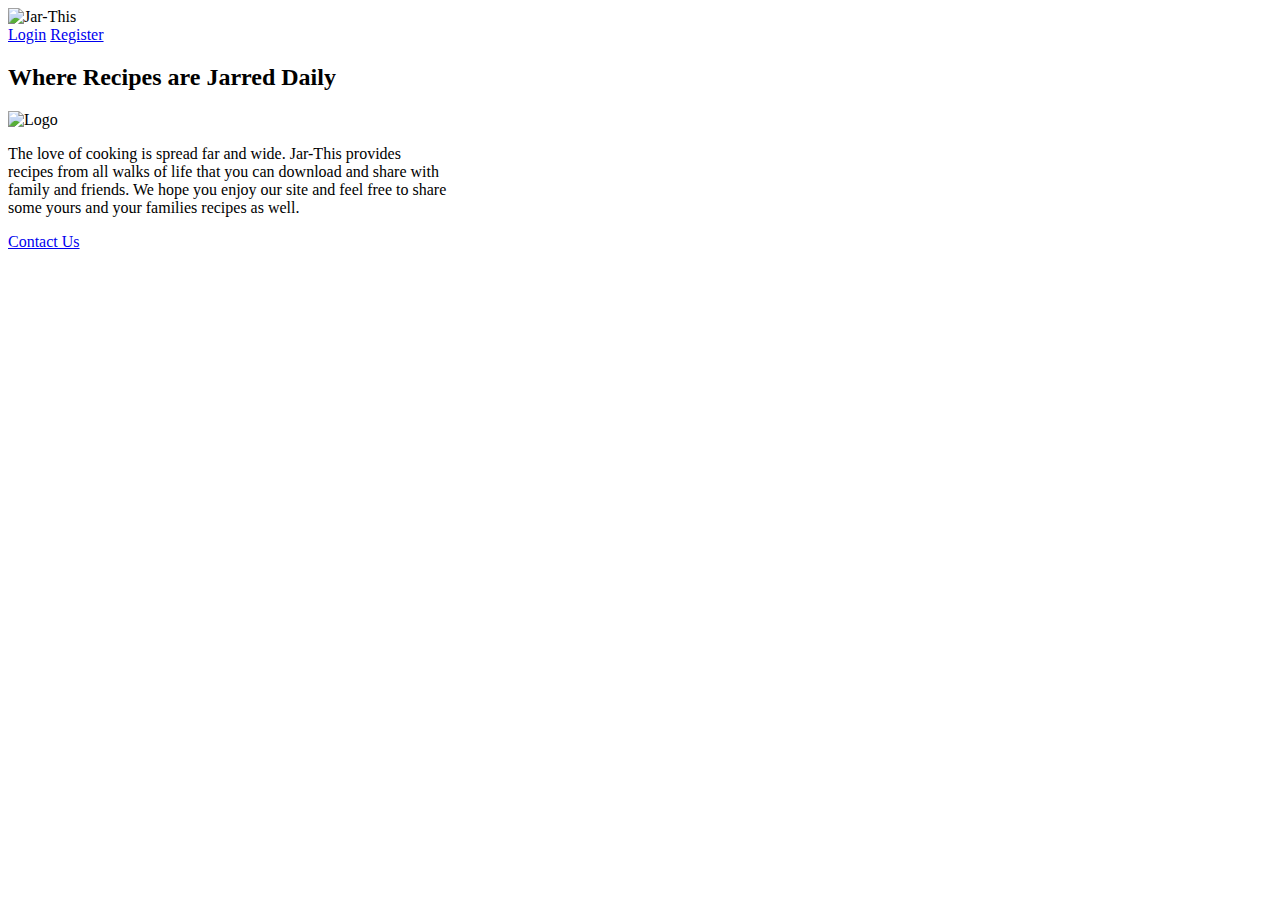
==== static/index.html @ 2091e460 "Fix: Adding the proper links" ====
<!doctype html>
<html>

<head>
    <meta charset="utf-8">
    <meta name="viewport" content="width=device-width, initial-scale=1">
    <meta http-equiv="X-UA-Compatible" content="IE=edge">
    <link href="https://fonts.googleapis.com/css?family=Montserrat" rel="stylesheet">
    <link rel="stylesheet" href="https://use.fontawesome.com/releases/v5.7.1/css/all.css" integrity="sha384-fnmOCqbTlWIlj8LyTjo7mOUStjsKC4pOpQbqyi7RrhN7udi9RwhKkMHpvLbHG9Sr" crossorigin="anonymous" />
    <link rel="stylesheet" href="Styles/main.css">
    <title>Jar-This</title>
</head>

<body>
    <div class="container">
        <div class="heading-wrapper">
            <div class="left-column-header">
                <img src="https://img.icons8.com/color/48/000000/mason-jar.png" alt="Jar-This">
            </div>

            <div class="right-column-header">
                <a href="#">Login</a>
                <a href="#">Register</a>
            </div>
        </div>

        <div class="main-content-wrapper">
            <div class="left-main-content">
                <h2>Where Recipes are Jarred Daily</h2>
            </div>
            <div class="center-main-content">
                <img src="" alt="Logo">
                <p>The love of cooking is spread far and wide. Jar-This provides <br> recipes from all walks of life that you can download and share with<br> family and friends. We hope you enjoy our site and feel free to share<br> some yours and your families
                    recipes as well.
                </p>
            </div>
        </div>
        <div class="footer-wrapper">
            <div class="left-footer-content">
                <a href="contactUs.html" class="link">Contact&nbsp;Us</a>
            </div>
            <div class="right-footer-content">
                <a href="https://www.facebook.com/"><i class="fab fa-facebook"></i></a>
                <a href="#"> <i class="fab fa-twitter link-with-margin"></i></a>
            </div>
        </div>
    </div>
</body>

</html>
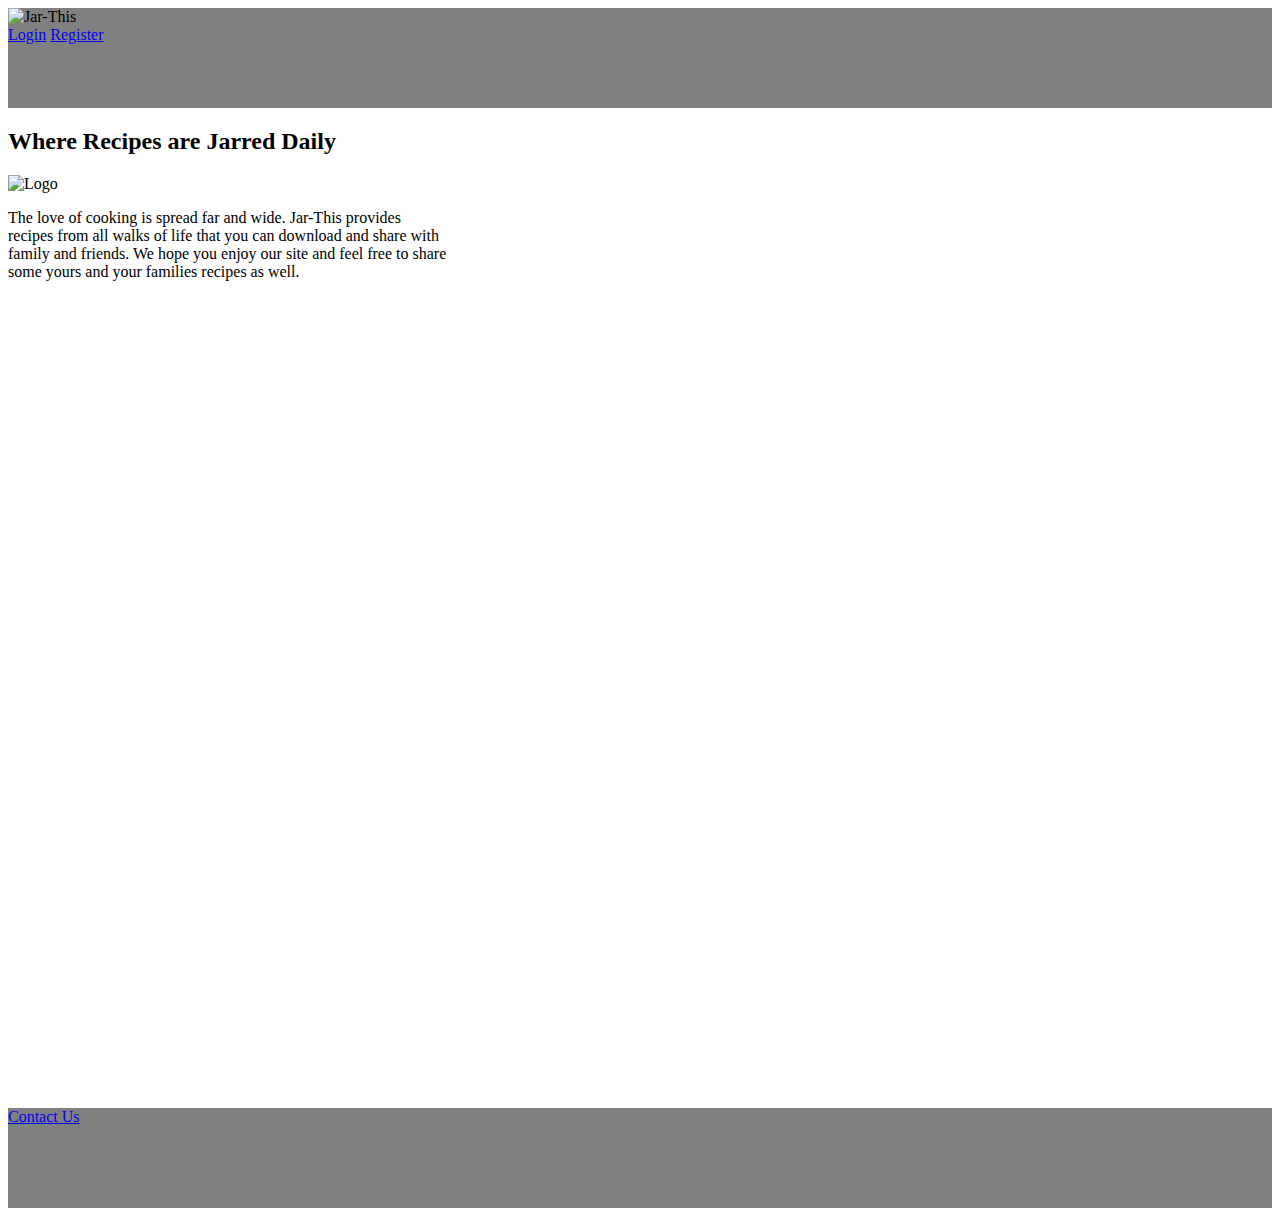
==== commit 5d8bd422: "Updated styles link" ====
--- a/static/index.html
+++ b/static/index.html
@@ -2,13 +2,21 @@
 <html>
 
 <head>
-    <meta charset="utf-8">
-    <meta name="viewport" content="width=device-width, initial-scale=1">
-    <meta http-equiv="X-UA-Compatible" content="IE=edge">
-    <link href="https://fonts.googleapis.com/css?family=Montserrat" rel="stylesheet">
-    <link rel="stylesheet" href="https://use.fontawesome.com/releases/v5.7.1/css/all.css" integrity="sha384-fnmOCqbTlWIlj8LyTjo7mOUStjsKC4pOpQbqyi7RrhN7udi9RwhKkMHpvLbHG9Sr" crossorigin="anonymous" />
-    <link rel="stylesheet" href="Styles/main.css">
-    <title>Jar-This</title>
+
+  <meta charset="utf-8">
+  <meta name="viewport" content="width=device-width, initial-scale=1">
+  <meta http-equiv="X-UA-Compatible" content="IE=edge">
+  <link href="https://fonts.googleapis.com/css?family=Montserrat" rel="stylesheet">
+  <link rel="stylesheet" href="https://use.fontawesome.com/releases/v5.7.1/css/all.css" integrity="sha384-fnmOCqbTlWIlj8LyTjo7mOUStjsKC4pOpQbqyi7RrhN7udi9RwhKkMHpvLbHG9Sr" crossorigin="anonymous" />
+  <!-- Fonts -->
+  <link href="https://fonts.googleapis.com/css2?family=Scheherazade:wght@700&display=swap" rel="stylesheet">
+  <link href="https://fonts.googleapis.com/css2?family=Passion+One&family=Scheherazade:wght@700&display=swap" rel="stylesheet">
+  <link href="https://fonts.googleapis.com/css2?family=Scheherazade&display=swap" rel="stylesheet">
+  <link rel="stylesheet" href="Styles/main.css">
+
+  <title>Jar-This</title>
+
+    
 </head>
 
 <body>
@@ -29,9 +37,15 @@
                 <h2>Where Recipes are Jarred Daily</h2>
             </div>
             <div class="center-main-content">
-                <img src="" alt="Logo">
-                <p>The love of cooking is spread far and wide. Jar-This provides <br> recipes from all walks of life that you can download and share with<br> family and friends. We hope you enjoy our site and feel free to share<br> some yours and your families
-                    recipes as well.
+
+              <div class="logo-wrapper">  
+                <img src="static/assests/JarThisLogo.png" alt="Logo">
+              </div>
+              <p>The love of cooking is spread far and wide. Jar-This provides <br>
+                    recipes from all walks of life that you can download and share with<br>
+                    family and friends. We hope you enjoy our site and feel free to share<br>
+                    some yours and your families recipes as well. 
+
                 </p>
             </div>
         </div>
--- a/static/Styles/main.css
+++ b/static/Styles/main.css
@@ -0,0 +1,16 @@
+.container {
+    display: grid;
+    grid-template-rows: 1fr 10fr 1fr;
+}
+
+
+.heading-wrapper {
+    background-color: grey;
+    height: 100px;
+}
+
+.footer-wrapper {
+    height: 100px;
+    background-color: grey;
+}
+
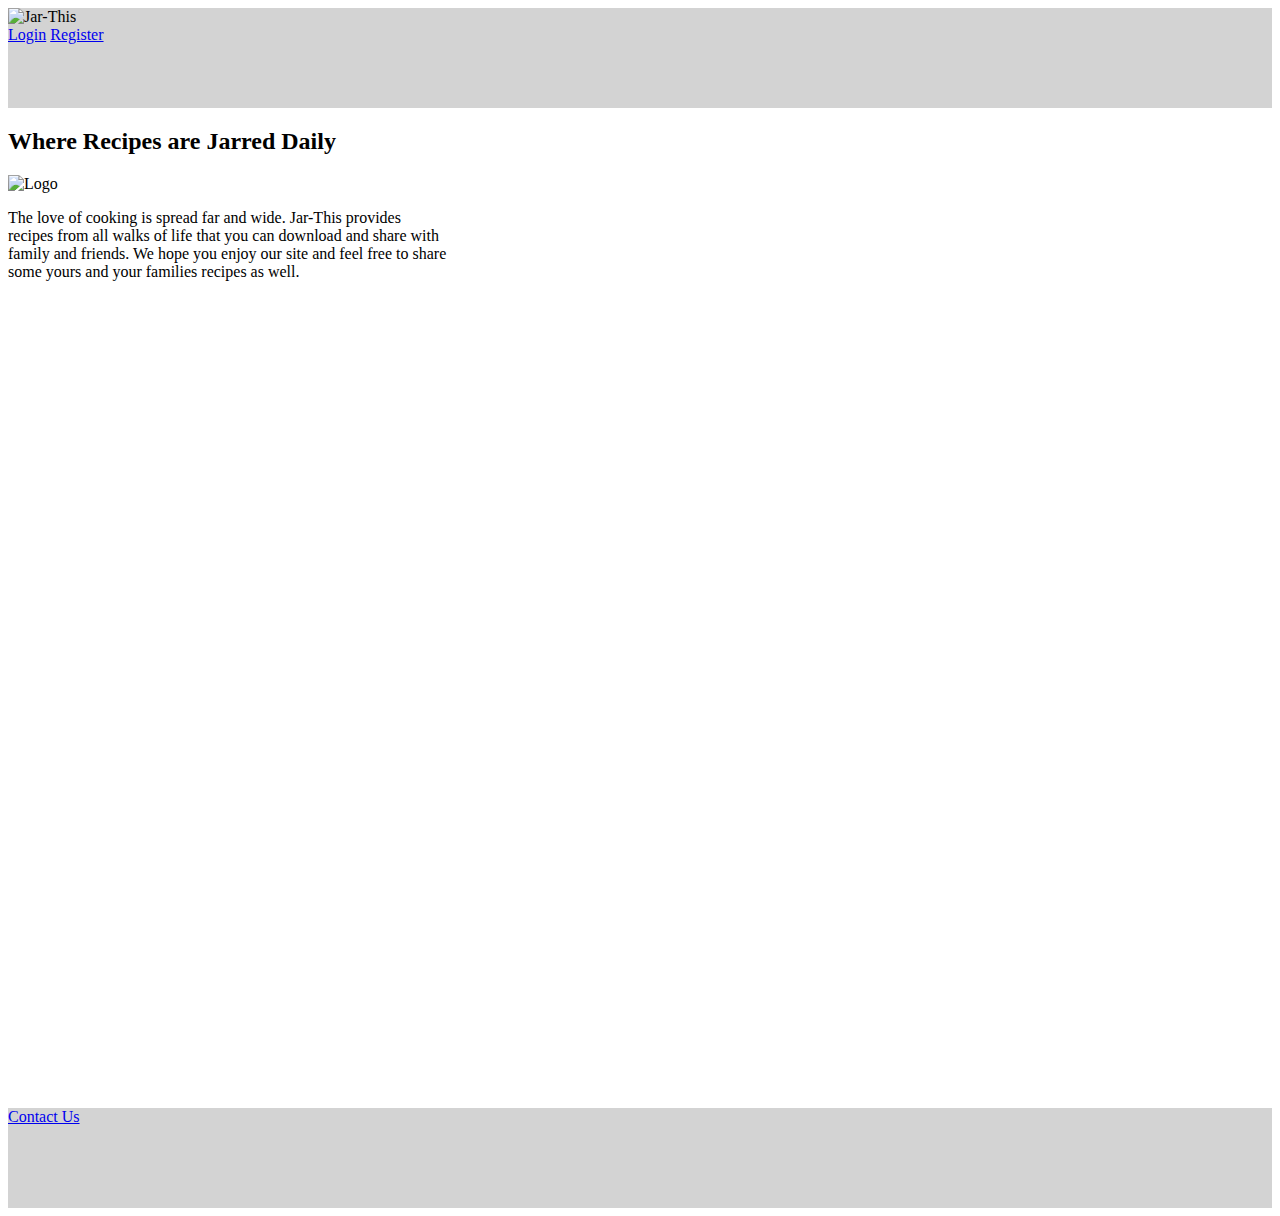
==== commit eb79da45: "changes on css and icons" ====
--- a/static/index.html
+++ b/static/index.html
@@ -56,6 +56,10 @@
             <div class="right-footer-content">
                 <a href="https://www.facebook.com/"><i class="fab fa-facebook"></i></a>
                 <a href="#"> <i class="fab fa-twitter link-with-margin"></i></a>
+                <a href="#"><i class="fab fa-pinterest"></i></a>
+                <a href="#"> <i class="fas fa-share-square"></i></a>
+
+
             </div>
         </div>
     </div>
--- a/static/Styles/main.css
+++ b/static/Styles/main.css
@@ -1,16 +1,23 @@
+.body {
+    width: 100vh;
+    height: 100vh;
+    position: fixed;
+}
+
 .container {
+    height: 100%;
     display: grid;
     grid-template-rows: 1fr 10fr 1fr;
 }
 
 
 .heading-wrapper {
-    background-color: grey;
+    background-color: lightgrey;
     height: 100px;
 }
 
 .footer-wrapper {
     height: 100px;
-    background-color: grey;
+    background-color: lightgrey;
 }
 
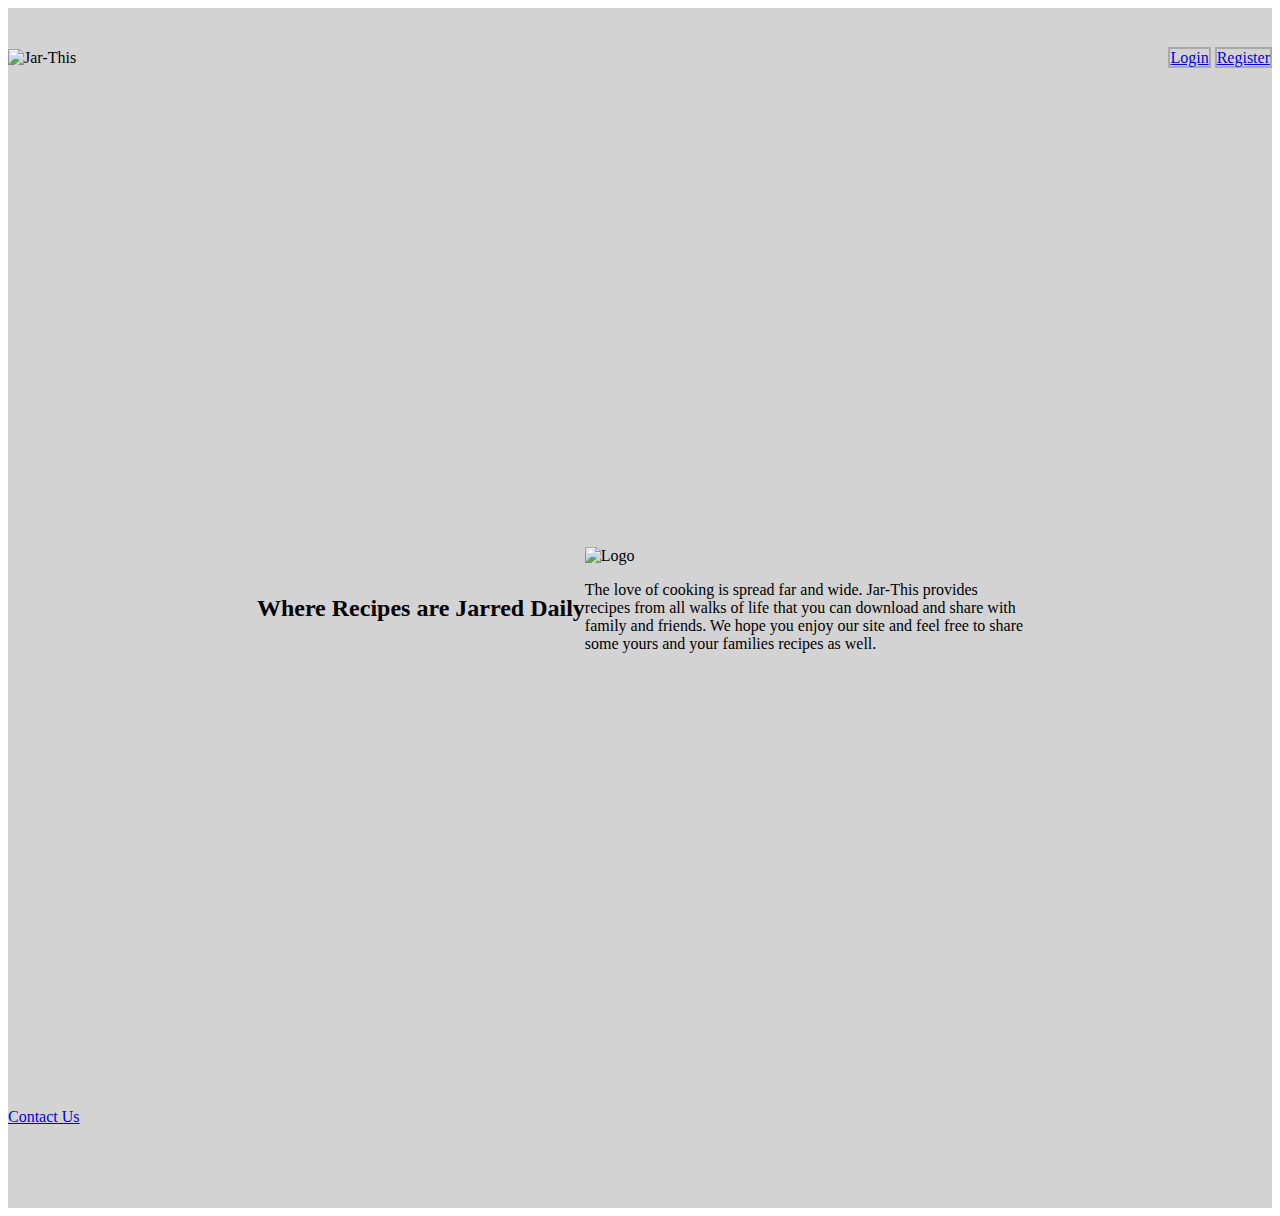
==== commit 65ff9edc: "added styles to homepage" ====
--- a/static/index.html
+++ b/static/index.html
@@ -8,12 +8,13 @@
   <meta http-equiv="X-UA-Compatible" content="IE=edge">
   <link href="https://fonts.googleapis.com/css?family=Montserrat" rel="stylesheet">
   <link rel="stylesheet" href="https://use.fontawesome.com/releases/v5.7.1/css/all.css" integrity="sha384-fnmOCqbTlWIlj8LyTjo7mOUStjsKC4pOpQbqyi7RrhN7udi9RwhKkMHpvLbHG9Sr" crossorigin="anonymous" />
+  <link rel="stylesheet" href="Styles/main.css">
+  <link rel="stylesheet" href="Styles/homepage.css">
   <!-- Fonts -->
   <link href="https://fonts.googleapis.com/css2?family=Scheherazade:wght@700&display=swap" rel="stylesheet">
   <link href="https://fonts.googleapis.com/css2?family=Passion+One&family=Scheherazade:wght@700&display=swap" rel="stylesheet">
   <link href="https://fonts.googleapis.com/css2?family=Scheherazade&display=swap" rel="stylesheet">
-  <link rel="stylesheet" href="Styles/main.css">
-
+  
   <title>Jar-This</title>
 
     
@@ -56,10 +57,6 @@
             <div class="right-footer-content">
                 <a href="https://www.facebook.com/"><i class="fab fa-facebook"></i></a>
                 <a href="#"> <i class="fab fa-twitter link-with-margin"></i></a>
-                <a href="#"><i class="fab fa-pinterest"></i></a>
-                <a href="#"> <i class="fas fa-share-square"></i></a>
-
-
             </div>
         </div>
     </div>
--- a/static/Styles/homepage.css
+++ b/static/Styles/homepage.css
@@ -0,0 +1,16 @@
+.heading-wrapper{
+    display: flex;
+    align-items: center;
+    justify-content: space-between;
+}
+
+.right-column-header a{
+    border: 2px solid darkgrey;
+}
+
+.main-content-wrapper{
+    background-color: lightgrey;
+    display: flex;
+    justify-content: center;
+    align-items: center;
+}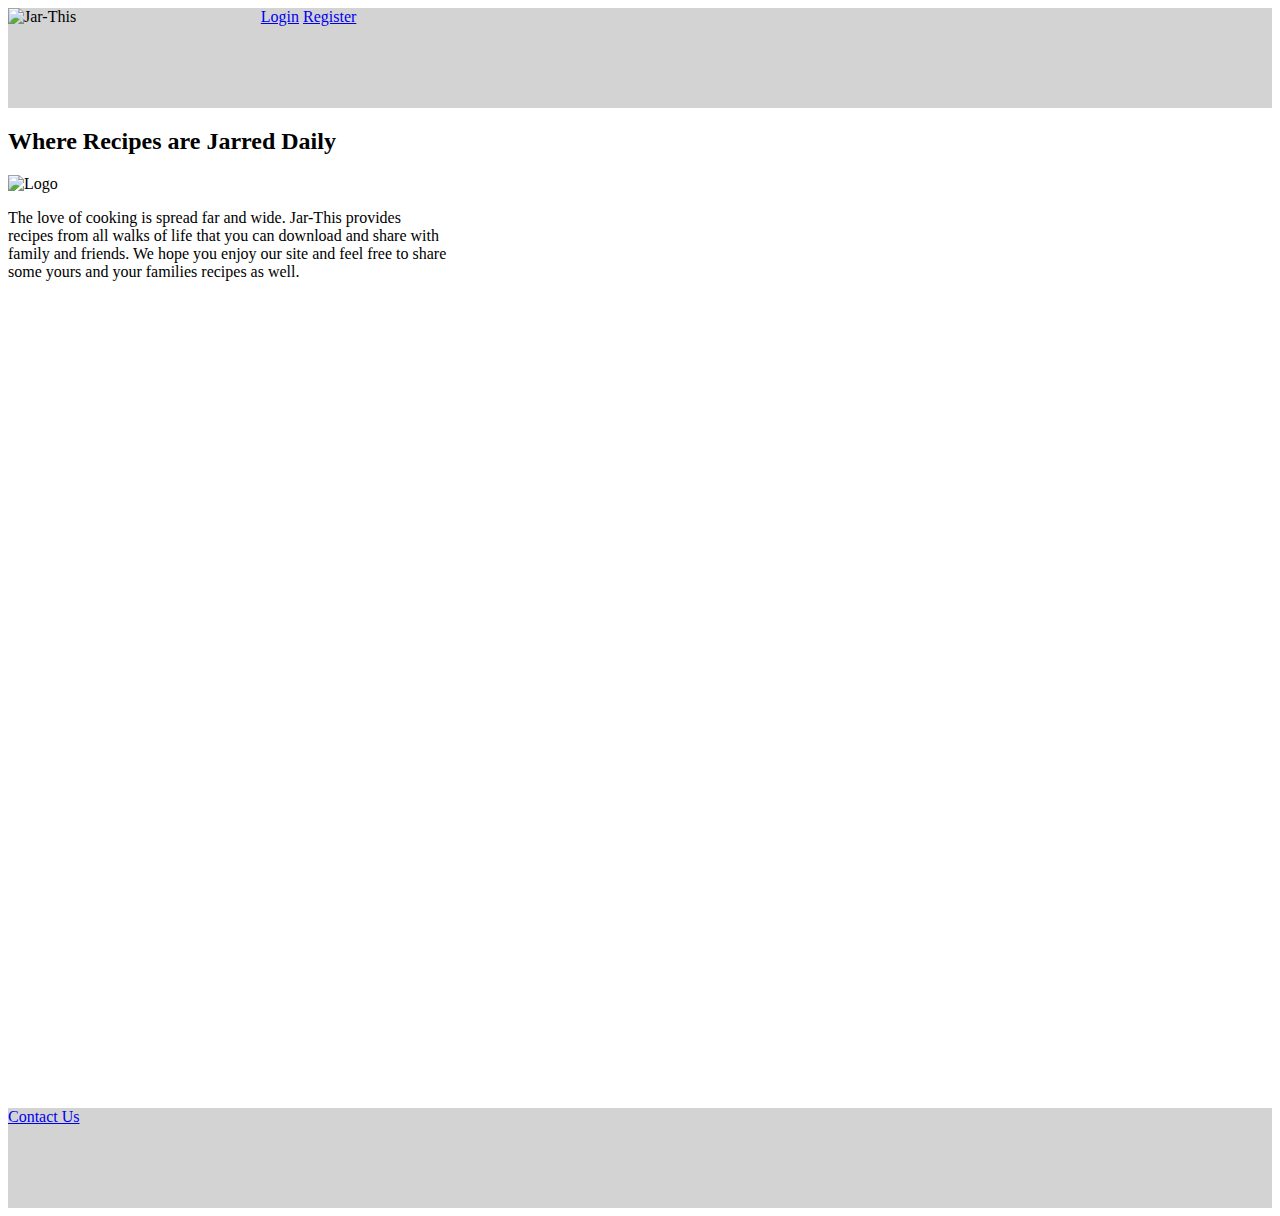
==== commit 24cdfa1e: "Merge branch 'master' into jsloginfeature" ====
--- a/static/index.html
+++ b/static/index.html
@@ -8,13 +8,12 @@
   <meta http-equiv="X-UA-Compatible" content="IE=edge">
   <link href="https://fonts.googleapis.com/css?family=Montserrat" rel="stylesheet">
   <link rel="stylesheet" href="https://use.fontawesome.com/releases/v5.7.1/css/all.css" integrity="sha384-fnmOCqbTlWIlj8LyTjo7mOUStjsKC4pOpQbqyi7RrhN7udi9RwhKkMHpvLbHG9Sr" crossorigin="anonymous" />
-  <link rel="stylesheet" href="Styles/main.css">
-  <link rel="stylesheet" href="Styles/homepage.css">
   <!-- Fonts -->
   <link href="https://fonts.googleapis.com/css2?family=Scheherazade:wght@700&display=swap" rel="stylesheet">
   <link href="https://fonts.googleapis.com/css2?family=Passion+One&family=Scheherazade:wght@700&display=swap" rel="stylesheet">
   <link href="https://fonts.googleapis.com/css2?family=Scheherazade&display=swap" rel="stylesheet">
-  
+  <link rel="stylesheet" href="Styles/main.css">
+
   <title>Jar-This</title>
 
     
@@ -57,6 +56,10 @@
             <div class="right-footer-content">
                 <a href="https://www.facebook.com/"><i class="fab fa-facebook"></i></a>
                 <a href="#"> <i class="fab fa-twitter link-with-margin"></i></a>
+                <a href="#"><i class="fab fa-pinterest"></i></a>
+                <a href="#"> <i class="fas fa-share-square"></i></a>
+
+
             </div>
         </div>
     </div>
--- a/static/Styles/main.css
+++ b/static/Styles/main.css
@@ -21,3 +21,8 @@
     background-color: lightgrey;
 }
 
+.heading-wrapper {
+    display: grid;
+    grid-template-columns: 1fr 3fr 1fr;
+    
+}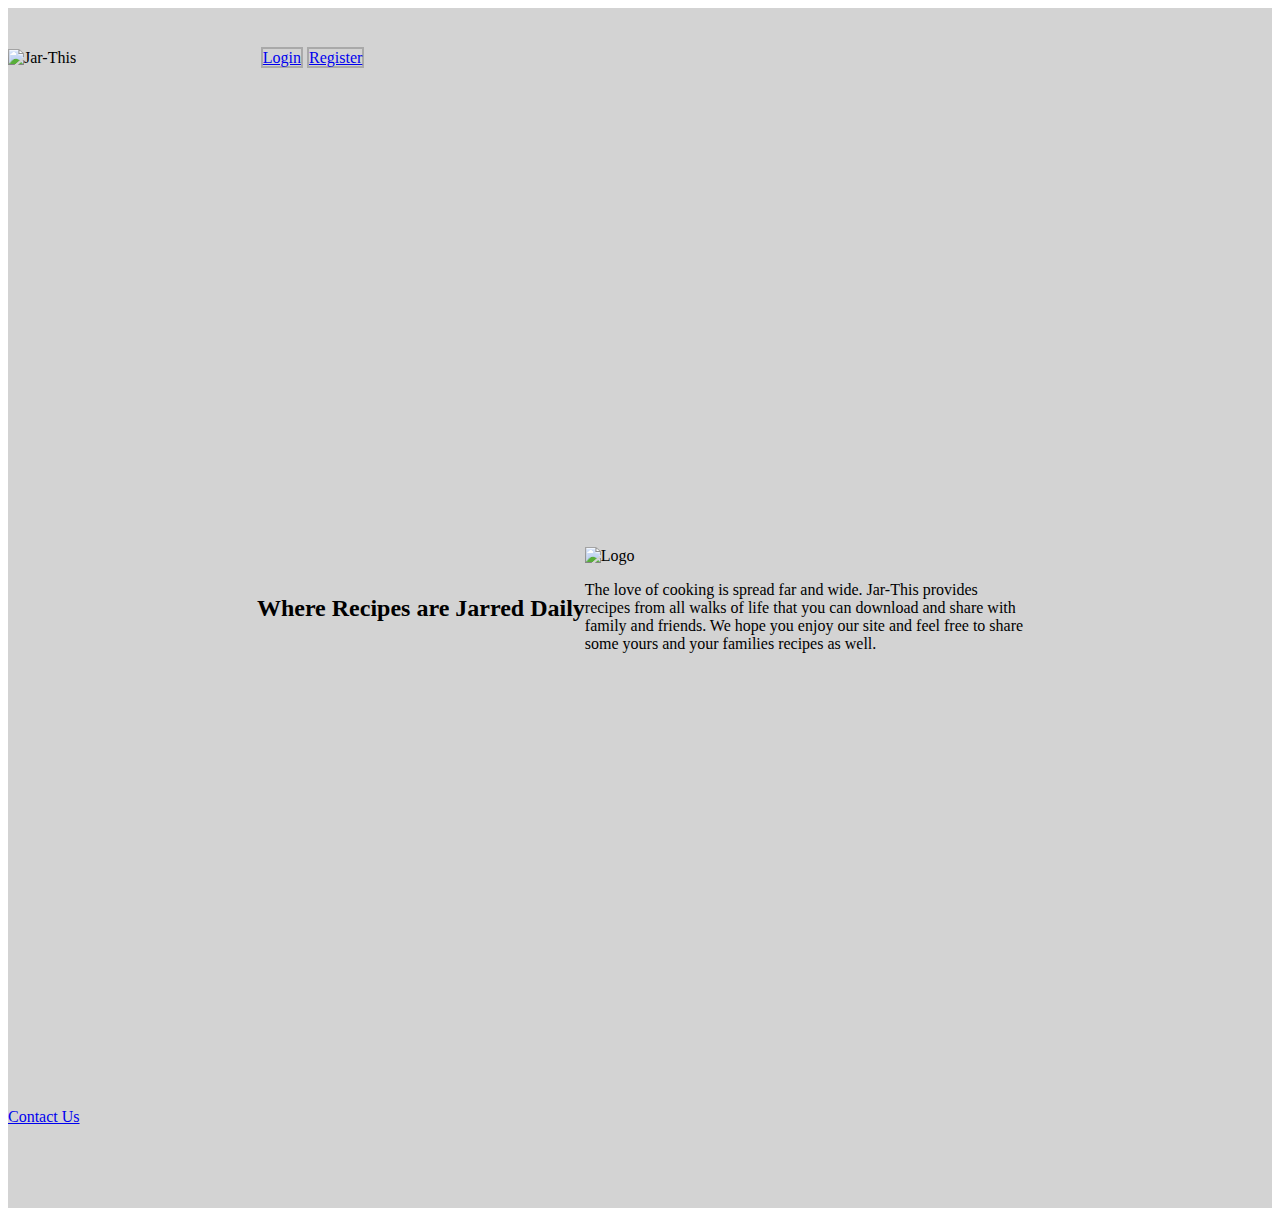
==== commit 4626f716: "Merge branch 'master' into blakebranch" ====
--- a/static/index.html
+++ b/static/index.html
@@ -8,11 +8,16 @@
   <meta http-equiv="X-UA-Compatible" content="IE=edge">
   <link href="https://fonts.googleapis.com/css?family=Montserrat" rel="stylesheet">
   <link rel="stylesheet" href="https://use.fontawesome.com/releases/v5.7.1/css/all.css" integrity="sha384-fnmOCqbTlWIlj8LyTjo7mOUStjsKC4pOpQbqyi7RrhN7udi9RwhKkMHpvLbHG9Sr" crossorigin="anonymous" />
+  <link rel="stylesheet" href="Styles/main.css">
+  <link rel="stylesheet" href="Styles/homepage.css">
   <!-- Fonts -->
   <link href="https://fonts.googleapis.com/css2?family=Scheherazade:wght@700&display=swap" rel="stylesheet">
   <link href="https://fonts.googleapis.com/css2?family=Passion+One&family=Scheherazade:wght@700&display=swap" rel="stylesheet">
   <link href="https://fonts.googleapis.com/css2?family=Scheherazade&display=swap" rel="stylesheet">
+
+
   <link rel="stylesheet" href="Styles/main.css">
+
 
   <title>Jar-This</title>
 
--- a/static/Styles/homepage.css
+++ b/static/Styles/homepage.css
@@ -0,0 +1,16 @@
+.heading-wrapper{
+    display: flex;
+    align-items: center;
+    justify-content: space-between;
+}
+
+.right-column-header a{
+    border: 2px solid darkgrey;
+}
+
+.main-content-wrapper{
+    background-color: lightgrey;
+    display: flex;
+    justify-content: center;
+    align-items: center;
+}